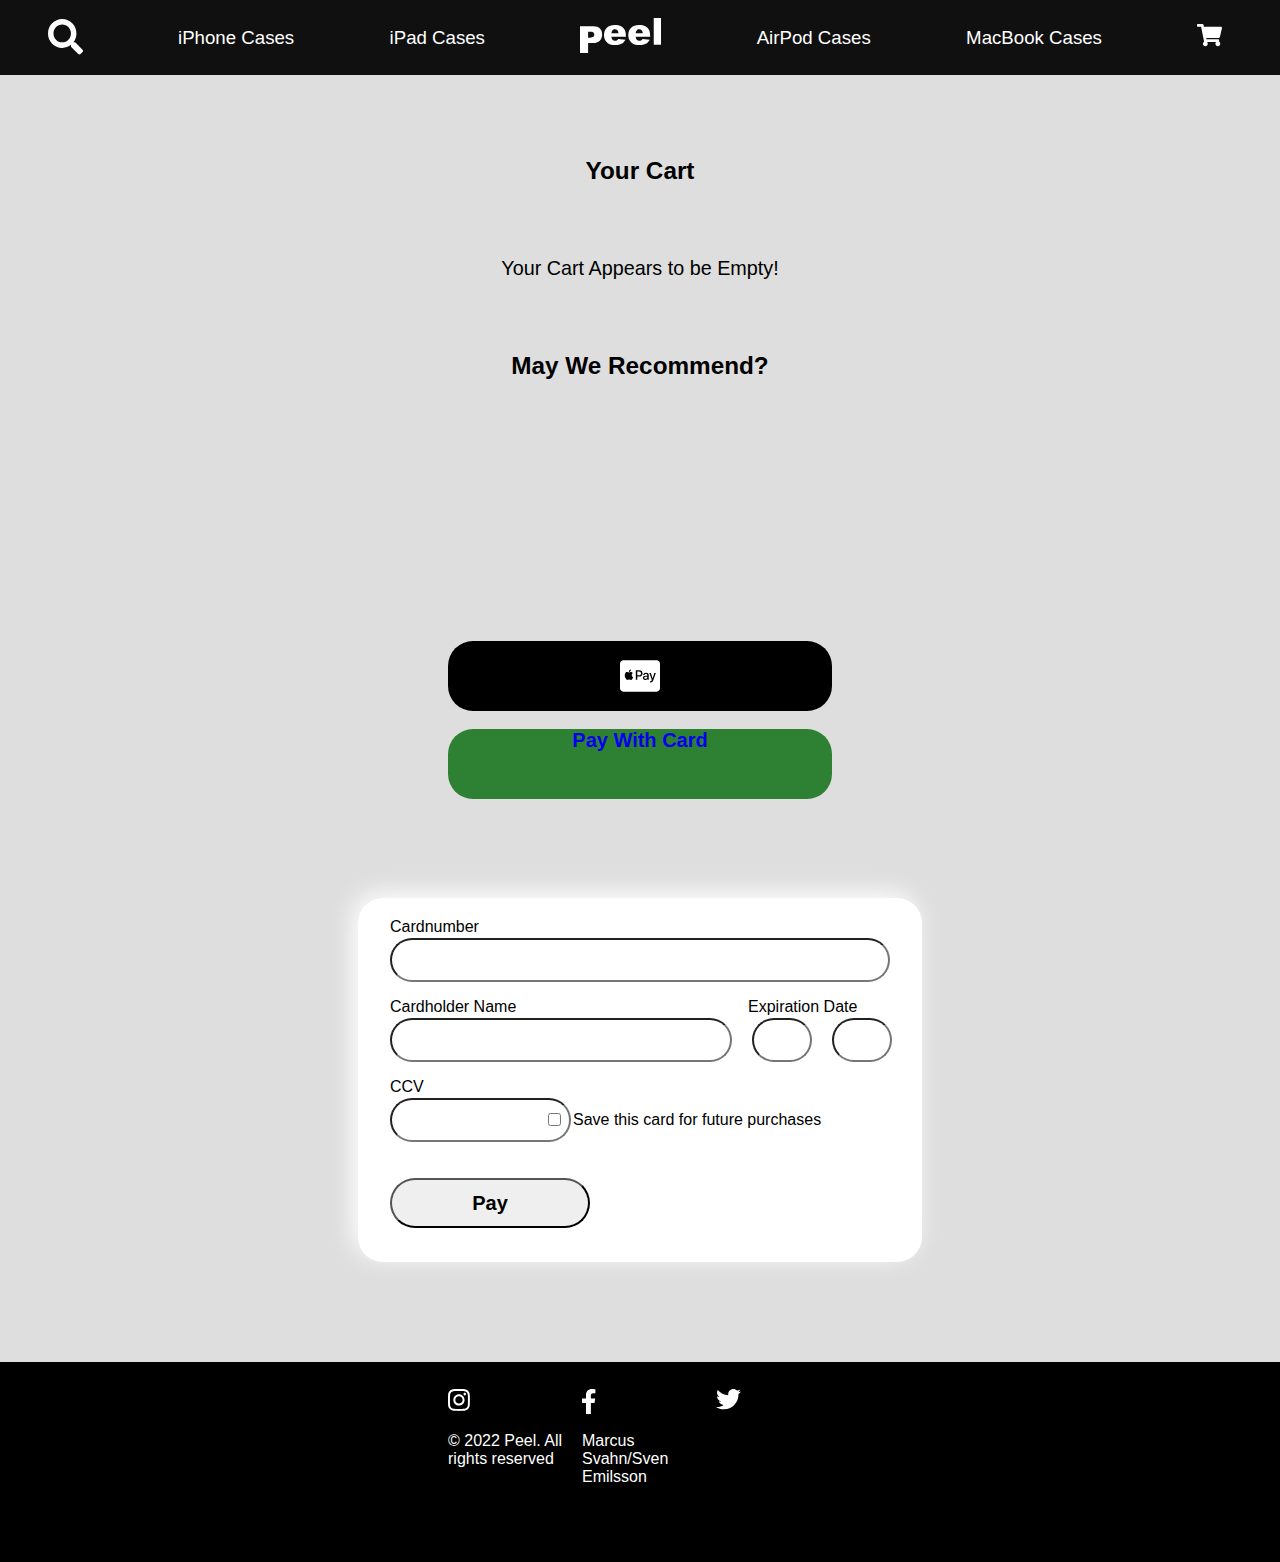
==== cart.html @ 8c7e7b8a "Upload" ====
<!DOCTYPE html>
<html lang="en">
<head>
    <meta charset="UTF-8">
    <meta http-equiv="X-UA-Compatible" content="IE=edge">
    <meta name="viewport" content="width=device-width, initial-scale=1.0">
    <title>All Products</title>
    <link rel="stylesheet" href="global.css"/>
    <link rel="stylesheet" href="itemcards.css"/>
    <link rel="stylesheet" href="cart.css"/>
    <script src="topbar.js" defer></script>
    <script src="itemcards.js" defer></script>
    <script src="cart.js" defer></script> 
</head>
<body>
    <!-- -------------------------------------- -->
    <!--              topbar                    -->
    <!-- -------------------------------------- -->
    <div class="topbar">
        <img class="searchicon" src="icons/searchicon.svg" alt="search icon"/>
        <a class="toptext1" id="topText1" href="products.html">iPhone Cases</a>
        <a class="toptext2" id="topText2" href="products.html">iPad Cases</a>
        <a class="peellogo" href="home.html">
        <img src="icons/peellogowhite.svg" alt="peel logo"/>
        </a>
        <a class="toptext3" id="topText3" href="products.html">AirPod Cases</a>
        <a class="toptext4" id="topText4" href="products.html">MacBook Cases</a>
        <a class="carticon" href="cart.html">
        <img src="icons/carticon.svg" alt="cart icon"/>
        </a>

    <!-- -------------------------------------- -->
    <!--              burgermenu                -->
    <!-- -------------------------------------- -->
        <div class="burgermenu"> 
            <input id="burgercheck" type="checkbox"/>
            <label for="burgercheck">
                <img class="burger" src="icons/burger.svg"/>
            </label>
            <div class="burgerlist">
            <a class="burgerlink" id="topText1" href="products.html">iPhone Cases</a>
            <a class="burgerlink" id="topText2" href="products.html">iPad Cases</a>
            <a class="burgerlink" id="topText3" href="products.html">AirPod Cases</a>
            <a class="burgerlink" id="topText4" href="products.html">MacBook Cases</a>
            </div>
        </div>
    </div>


    <!-- -------------------------------------- -->
    <!--              body                      -->
    <!-- -------------------------------------- -->
    <div class="wrap">

    <!-- -------------------------------------- -->
    <!--              heading                   -->
    <!-- -------------------------------------- -->
    <p class="cartheading">Your Cart</p>
    
    <!-- -------------------------------------- -->
    <!--              no items in cart          -->
    <!-- -------------------------------------- -->
    <p class="emptycart" id="emptyCart">Your Cart Appears to be Empty!</p>

    <!-- -------------------------------------- -->
    <!--              total price               -->
    <!-- -------------------------------------- -->
    <p class="yourtotal" id="yourTotal"></p>

    <!-- -------------------------------------- -->
    <!--       cart item                        -->
    <!-- -------------------------------------- -->
        <div class="cartitem" id="cartItem1">
            <div class="desktopcartitemimgbackground">
            <img class="desktopcartitemimg" src="productimg/blackiphone.svg"/>
            </div>
            <div class="desktopcartitemtext">
            <p class="desktopcartitemname">Black Standard</p>
            <p class="desktopcartitemdevice">iPhone 14</p>
            <p class="desktopcartitemmaterial">Plastic</p>
            <p class="desktopcartitemprice">399:-</p>
            </div>
            <img class="removecartitem" id="removeCartItem1" src="icons/removeitem.svg" alt="remove item from cart"/>
            <div class="quantity">
            <img class="plusminus" id="minus1" src="icons/minus.svg" alt="remove a quantity">
            <p class="quantitynumber" id="quantityNumber1">1</p>
            <img class="plusminus" id="plus1" src="icons/plus.svg" alt="add another quantity">
            </div>
        </div>
        <div class="cartitem" id="cartItem2">
            <div class="desktopcartitemimgbackground">
            <img class="desktopcartitemimg" src="productimg/browniphone.svg"/>
            </div>
            <div class="desktopcartitemtext">
            <p class="desktopcartitemname">Brown Standard</p>
            <p class="desktopcartitemdevice">iPhone 14</p>
            <p class="desktopcartitemmaterial">Plastic</p>
            <p class="desktopcartitemprice">399:-</p>
            </div>
            <img class="removecartitem" id="removeCartItem2" src="icons/removeitem.svg" alt="remove item from cart"/>
            <div class="quantity">
            <img class="plusminus" id="minus2" src="icons/minus.svg" alt="remove a quantity">
            <p class="quantitynumber" id="quantityNumber2">1</p>
            <img class="plusminus" id="plus2" src="icons/plus.svg" alt="add another quantity">
            </div>
        </div>
        <div class="cartitem" id="cartItem3">
            <div class="desktopcartitemimgbackground">
            <img class="desktopcartitemimg" src="productimg/blueiphone.svg"/>
            </div>
            <div class="desktopcartitemtext">
            <p class="desktopcartitemname">Blue Standard</p>
            <p class="desktopcartitemdevice">iPhone 14</p>
            <p class="desktopcartitemmaterial">Plastic</p>
            <p class="desktopcartitemprice">399:-</p>
            </div>
            <img class="removecartitem" id="removeCartItem3" src="icons/removeitem.svg" alt="remove item from cart"/>
            <div class="quantity">
            <img class="plusminus" id="minus3" src="icons/minus.svg" alt="remove a quantity">
            <p class="quantitynumber" id="quantityNumber3">1</p>
            <img class="plusminus" id="plus3" src="icons/plus.svg" alt="add another quantity">
            </div>
        </div>
        <div class="cartitem" id="cartItem4">
            <div class="desktopcartitemimgbackground">
            <img class="desktopcartitemimg" src="productimg/blackipad.svg"/>
            </div>
            <div class="desktopcartitemtext">
            <p class="desktopcartitemname">Black Standard</p>
            <p class="desktopcartitemdevice">iPad (2022)</p>
            <p class="desktopcartitemmaterial">Plastic</p>
            <p class="desktopcartitemprice">399:-</p>
            </div>
            <img class="removecartitem" id="removeCartItem4" src="icons/removeitem.svg" alt="remove item from cart"/>
            <div class="quantity">
            <img class="plusminus" id="minus4" src="icons/minus.svg" alt="remove a quantity">
            <p class="quantitynumber" id="quantityNumber4">1</p>
            <img class="plusminus" id="plus4" src="icons/plus.svg" alt="add another quantity">
            </div>
        </div>
        <div class="cartitem" id="cartItem5">
            <div class="desktopcartitemimgbackground">
            <img class="desktopcartitemimg" src="productimg/brownipad.svg"/>
            </div>
            <div class="desktopcartitemtext">
            <p class="desktopcartitemname">Brown Standard</p>
            <p class="desktopcartitemdevice">iPad (2022)</p>
            <p class="desktopcartitemmaterial">Plastic</p>
            <p class="desktopcartitemprice">399:-</p>
            </div>
            <img class="removecartitem" id="removeCartItem5" src="icons/removeitem.svg" alt="remove item from cart"/>
            <div class="quantity">
            <img class="plusminus" id="minus5" src="icons/minus.svg" alt="remove a quantity">
            <p class="quantitynumber" id="quantityNumber5">1</p>
            <img class="plusminus" id="plus5" src="icons/plus.svg" alt="add another quantity">
            </div>
        </div>
        <div class="cartitem" id="cartItem6">
            <div class="desktopcartitemimgbackground">
            <img class="desktopcartitemimg" src="productimg/blueipad.svg"/>
            </div>
            <div class="desktopcartitemtext">
            <p class="desktopcartitemname">Blue Standard</p>
            <p class="desktopcartitemdevice">iPad (2022)</p>
            <p class="desktopcartitemmaterial">Plastic</p>
            <p class="desktopcartitemprice">399:-</p>
            </div>
            <img class="removecartitem" id="removeCartItem6" src="icons/removeitem.svg" alt="remove item from cart"/>
            <div class="quantity">
            <img class="plusminus" id="minus6" src="icons/minus.svg" alt="remove a quantity">
            <p class="quantitynumber" id="quantityNumber6">1</p>
            <img class="plusminus" id="plus6" src="icons/plus.svg" alt="add another quantity">
            </div>
        </div>
        <div class="cartitem" id="cartItem7">
            <div class="desktopcartitemimgbackground">
            <img class="desktopcartitemimg" src="productimg/blackairpods.svg"/>
            </div>
            <div class="desktopcartitemtext">
            <p class="desktopcartitemname">Black Standard</p>
            <p class="desktopcartitemdevice">AirPods (3rd Gen)</p>
            <p class="desktopcartitemmaterial">Plastic</p>
            <p class="desktopcartitemprice">199:-</p>
            </div>
            <img class="removecartitem" id="removeCartItem7" src="icons/removeitem.svg" alt="remove item from cart"/>
            <div class="quantity">
            <img class="plusminus" id="minus7" src="icons/minus.svg" alt="remove a quantity">
            <p class="quantitynumber" id="quantityNumber7">1</p>
            <img class="plusminus" id="plus7" src="icons/plus.svg" alt="add another quantity">
            </div>
        </div>
        <div class="cartitem" id="cartItem8">
            <div class="desktopcartitemimgbackground">
            <img class="desktopcartitemimg" src="productimg/brownairpods.svg"/>
            </div>
            <div class="desktopcartitemtext">
            <p class="desktopcartitemname">Brown Standard</p>
            <p class="desktopcartitemdevice">AirPods (3rd Gen)</p>
            <p class="desktopcartitemmaterial">Plastic</p>
            <p class="desktopcartitemprice">199:-</p>
            </div>
            <img class="removecartitem" id="removeCartItem8" src="icons/removeitem.svg" alt="remove item from cart"/>
            <div class="quantity">
            <img class="plusminus" id="minus8" src="icons/minus.svg" alt="remove a quantity">
            <p class="quantitynumber" id="quantityNumber8">1</p>
            <img class="plusminus" id="plus8" src="icons/plus.svg" alt="add another quantity">
            </div>
        </div>
        <div class="cartitem" id="cartItem9">
            <div class="desktopcartitemimgbackground">
            <img class="desktopcartitemimg" src="productimg/blueairpods.svg"/>
            </div>
            <div class="desktopcartitemtext">
            <p class="desktopcartitemname">Blue Standard</p>
            <p class="desktopcartitemdevice">AirPods (3rd Gen)</p>
            <p class="desktopcartitemmaterial">Plastic</p>
            <p class="desktopcartitemprice">199:-</p>
            </div>
            <img class="removecartitem" id="removeCartItem9" src="icons/removeitem.svg" alt="remove item from cart"/>
            <div class="quantity">
            <img class="plusminus" id="minus9" src="icons/minus.svg" alt="remove a quantity">
            <p class="quantitynumber" id="quantityNumber9">1</p>
            <img class="plusminus" id="plus9" src="icons/plus.svg" alt="add another quantity">
            </div>
        </div>
        <div class="cartitem" id="cartItem10">
            <div class="desktopcartitemimgbackground">
            <img class="desktopcartitemimg" src="productimg/blackmacbook.svg"/>
            </div>
            <div class="desktopcartitemtext">
            <p class="desktopcartitemname">Black Sleeve</p>
            <p class="desktopcartitemdevice">MacBook Air M2</p>
            <p class="desktopcartitemmaterial">Leather</p>
            <p class="desktopcartitemprice">899:-</p>
            </div>
            <img class="removecartitem" id="removeCartItem10" src="icons/removeitem.svg" alt="remove item from cart"/>
            <div class="quantity">
            <img class="plusminus" id="minus10" src="icons/minus.svg" alt="remove a quantity">
            <p class="quantitynumber" id="quantityNumber10">1</p>
            <img class="plusminus" id="plus10" src="icons/plus.svg" alt="add another quantity">
            </div>
        </div>
        <div class="cartitem" id="cartItem11">
            <div class="desktopcartitemimgbackground">
            <img class="desktopcartitemimg" src="productimg/brownmacbook.svg"/>
            </div>
            <div class="desktopcartitemtext">
            <p class="desktopcartitemname">Brown Sleeve</p>
            <p class="desktopcartitemdevice">MacBook Air M2</p>
            <p class="desktopcartitemmaterial">Leather</p>
            <p class="desktopcartitemprice">899:-</p>
            </div>
            <img class="removecartitem" id="removeCartItem11" src="icons/removeitem.svg" alt="remove item from cart"/>
            <div class="quantity">
            <img class="plusminus" id="minus11" src="icons/minus.svg" alt="remove a quantity">
            <p class="quantitynumber" id="quantityNumber11">1</p>
            <img class="plusminus" id="plus11" src="icons/plus.svg" alt="add another quantity">
            </div>
        </div>
        <div class="cartitem" id="cartItem12">
            <div class="desktopcartitemimgbackground">
            <img class="desktopcartitemimg" src="productimg/bluemacbook.svg"/>
            </div>
            <div class="desktopcartitemtext">
            <p class="desktopcartitemname">Blue Sleeve</p>
            <p class="desktopcartitemdevice">MacBook Air M2</p>
            <p class="desktopcartitemmaterial">Leather</p>
            <p class="desktopcartitemprice">899:-</p>
            </div>
            <img class="removecartitem" id="removeCartItem12" src="icons/removeitem.svg" alt="remove item from cart"/>
            <div class="quantity">
            <img class="plusminus" id="minus12" src="icons/minus.svg" alt="remove a quantity">
            <p class="quantitynumber" id="quantityNumber12">1</p>
            <img class="plusminus" id="plus12" src="icons/plus.svg" alt="add another quantity">
            </div>
        </div>
        
        
    <!-- -------------------------------------- -->
    <!--              subheading                -->
    <!-- -------------------------------------- --> 
        <p class="cartheading" id="mayWeRecommend">May We Also Recommend?</p>

    <!-- -------------------------------------- -->
    <!--              recommended items         -->
    <!-- -------------------------------------- --> 
    <div class="itemlistcontainer">
        <div class="productcard" id="iphone1">
            <div class="carthover" id="cartHover1">
            <img class="addtocart" id="addToCart1" src="icons/carticon.svg"/>
            </div>
            <div class="productcardimgcontainer">
            <img class="productcardimg" id="productCardImg1" src="productimg/blackiphone.svg"/>
            </div> 
            <p class="productcardname">Black Standard</p>
            <p class="productcarddevice">iPhone 14</p>
            <p class="productcardprice">399:-</p>
        </div>
        <div class="productcard" id="iphone2">
            <div class="carthover" id="cartHover2">
                <img class="addtocart" id="addToCart2" src="icons/carticon.svg"/>
                </div>
            <div class="productcardimgcontainer">
            <img class="productcardimg" id="productCardImg2" src="productimg/browniphone.svg"/>
            </div> 
            <p class="productcardname">Brown Standard</p>
            <p class="productcarddevice">iPhone 14</p>
            <p class="productcardprice">399:-</p>
            
        </div>
        <div class="productcard" id="iphone3">
            <div class="carthover" id="cartHover3">
                <img class="addtocart" id="addToCart3" src="icons/carticon.svg"/>
                </div>
            <div class="productcardimgcontainer">
            <img class="productcardimg" id="productCardImg3" src="productimg/blueiphone.svg"/>
            </div> 
            <p class="productcardname">Blue Standard</p>
            <p class="productcarddevice">iPhone 14</p>
            <p class="productcardprice">399:-</p>
         
        </div>
        <div class="productcard" id="ipad1">
            <div class="carthover" id="cartHover4">
                <img class="addtocart" id="addToCart4" src="icons/carticon.svg"/>
                </div>
            <div class="productcardimgcontainer">
            <img class="productcardimg" id="productCardImg4" src="productimg/blackipad.svg"/>
            </div> 
            <p class="productcardname">Black Standard</p>
            <p class="productcarddevice">iPad(2022)</p>
            <p class="productcardprice">399:-</p>
        </div>
        <div class="productcard" id="ipad2">
            <div class="carthover" id="cartHover5">
                <img class="addtocart" id="addToCart5" src="icons/carticon.svg"/>
                </div>
            <div class="productcardimgcontainer">
            <img class="productcardimg" id="productCardImg5" src="productimg/brownipad.svg"/>
            </div> 
            <p class="productcardname">Brown Standard</p>
            <p class="productcarddevice">iPad(2022)</p>
            <p class="productcardprice">399:-</p>
        </div>
        <div class="productcard" id="ipad3">
            <div class="carthover" id="cartHover6">
                <img class="addtocart" id="addToCart6" src="icons/carticon.svg"/>
                </div>
            <div class="productcardimgcontainer">
            <img class="productcardimg" id="productCardImg6" src="productimg/blueipad.svg"/>
            </div> 
            <p class="productcardname">Blue Standard</p>
            <p class="productcarddevice">iPad(2022)</p>
            <p class="productcardprice">399:-</p>
        </div>
        <div class="productcard" id="airpods1">
            <div class="carthover" id="cartHover7">
                <img class="addtocart" id="addToCart7" src="icons/carticon.svg"/>
                </div>
            <div class="productcardimgcontainer">
            <img class="productcardimg" id="productCardImg7" src="productimg/blackairpods.svg"/>
            </div> 
            <p class="productcardname">Black Standard</p>
            <p class="productcarddevice">AirPods(3rd Gen)</p>
            <p class="productcardprice">199:-</p>
        </div>
        <div class="productcard" id="airpods2">
            <div class="carthover" id="cartHover8">
                <img class="addtocart" id="addToCart8" src="icons/carticon.svg"/>
                </div>
            <div class="productcardimgcontainer">
            <img class="productcardimg" id="productCardImg8" src="productimg/brownairpods.svg"/>
            </div> 
            <p class="productcardname">Brown Standard</p>
            <p class="productcarddevice">AirPods(3rd Gen)</p>
            <p class="productcardprice">199:-</p>
        </div>
        <div class="productcard" id="airpods3">
            <div class="carthover" id="cartHover9">
                <img class="addtocart" id="addToCart9" src="icons/carticon.svg"/>
                </div>
            <div class="productcardimgcontainer">
            <img class="productcardimg" id="productCardImg9" src="productimg/blueairpods.svg"/>
            </div> 
            <p class="productcardname">Blue Standard</p>
            <p class="productcarddevice">AirPods(3rd Gen)</p>
            <p class="productcardprice">199:-</p>
        </div>
        <div class="productcard" id="macbook1">
            <div class="carthover" id="cartHover10">
                <img class="addtocart" id="addToCart10" src="icons/carticon.svg"/>
                </div>
            <div class="productcardimgcontainer">
            <img class="productcardimg" id="productCardImg10" src="productimg/blackmacbook.svg"/>
            </div> 
            <p class="productcardname">Black Sleeve</p>
            <p class="productcarddevice">MacBook Air(M2)</p>
            <p class="productcardprice">899:-</p>
        </div>
        <div class="productcard" id="macbook2">
            <div class="carthover" id="cartHover11">
                <img class="addtocart" id="addToCart11" src="icons/carticon.svg"/>
                </div>
            <div class="productcardimgcontainer">
            <img class="productcardimg" id="productCardImg11" src="productimg/brownmacbook.svg"/>
            </div> 
            <p class="productcardname">Black Sleeve</p>
            <p class="productcarddevice">MacBook Air(M2)</p>
            <p class="productcardprice">899:-</p>
        </div>
        <div class="productcard" id="macbook3">
            <div class="carthover" id="cartHover12">
                <img class="addtocart" id="addToCart12" src="icons/carticon.svg"/>
                </div>
            <div class="productcardimgcontainer">
            <img class="productcardimg" id="productCardImg12" src="productimg/bluemacbook.svg"/>
            </div> 
            <p class="productcardname">Black Sleeve</p>
            <p class="productcarddevice">MacBook Air(M2)</p>
            <p class="productcardprice">899:-</p>
        </div>
    </div>

    <!-- -------------------------------------- -->
    <!--              paybuttons                -->
    <!-- -------------------------------------- --> 
    <div class="paybuttons">
    <a class="applepay" id="applePay">
        <img class="applepaylogo" src="payicons/applepay.svg"/>
    </a>
    <a class="paywithcard" id="payWithCard" href="cart.html#cardinputsection">
        <p class="paytext">Pay With Card</p>
    </a>
    </div>
    <div class="applepayscreen" id="applePayScreen">

    </div>


    <!-- -------------------------------------- -->
    <!--              cardinformation           -->
    <!-- -------------------------------------- --> 
    <section id="cardinputsection">
    <div class="cardinput">
        <p class="cardtext1">Cardnumber</p>
        <input type="text" class="cardnumber" id="cardNumber">
        <p class="cardtext2">Cardholder Name</p>
        <input type="text" class="cardholdername" id="cardholderName">
        <p class="cardtext3">Expiration Date</p>
        <input type="text" class="expirationyear" id="expirationYear">
        <input type="text" class="expirationmonth" id="expirationMonth">
        <p class="cardtext4">CCV</p>
        <input type="text" class="ccv" id="ccv">
        <input type="checkbox" class="savecard"/>
        <p class="cardtext5">Save this card for future purchases</p>
        <button class="submitcardinformation" id="submitCardInformation">
        <a class="buttonlink" href="cart.html#orderconfirmationsection"></a>
            <p class="paytext">Pay</p>
        </button>
    </div>
    </section>
    
    <!-- -------------------------------------- -->
    <!--              order confirmation        -->
    <!-- -------------------------------------- --> 
    <section id="orderconfirmationsection">
    <div class="orderconfirmation" id="orderConfirmation">
        <p class="cartheading">Thank You For Your Order!</p>
        <p class="yourtotal" id="orderConfirmationText"></p>
    </div>
    </section>
</div>

    

    
    <div class="bottombar">
        <div class="bottombarcontainer">
        <img class="socialmediaicon" src="icons/instagramicon.svg" alt="instagram icon"/>
        <img class="socialmediaicon" src="icons/facebookicon.svg" alt="facebook icon"/>
        <img class="socialmediaicon" src="icons/twittericon.svg" alt="twitter icon"/>
        <p class="bottomtext">© 2022 Peel. All rights reserved</p>
        <p class="bottomtext">Marcus Svahn/Sven Emilsson</p>
        </div>
    </div>
</body>
</html>
---- global.css ----
/* ------------------------------------------------ */
/*                    global                        */
/* ------------------------------------------------ */
html {
    background-color: #dedede;
}
* {
    padding: 0;
    margin: 0;
    font-family: helvetica, arial, sans-serif;
}

/* ------------------------------------------------ */
/*                    topbar                        */
/* ------------------------------------------------ */
.topbar {
    background-color: #101010;
    width: 100vw;
    height: max(8vh,75px);
    contain: content;
    display: flex;
    justify-content: space-around;
    align-items: center;
}
.peellogo {
    max-width: 100%;
    width: max(9vh,80px);
    color: #FFFFFF;
}

.toptext1,.toptext2,.toptext3,.toptext4 {
    color: white;
    font-family: helvetica, arial, sans-serif;
    font-size: max(1.4vh,14pt);
    text-decoration: none;
}
.peellogo:hover {
    color: #a9a9a9;
    cursor: pointer;
}
.toptext1:hover,.toptext2:hover,.toptext3:hover,.toptext4:hover {
    color: #a9a9a9;
    cursor: pointer;
}
.carticon,.searchicon {

    max-width: 100%;
    width: max(2vh,35px);
    /* filter: invert(100%) sepia(2%) saturate(0%) hue-rotate(168deg) brightness(103%) contrast(105%); */
    cursor: pointer;
}
.topicon:hover{
    max-width: 100%;
    width: max(2vh,35px);
    filter: invert(75%) sepia(6%) saturate(8%) hue-rotate(7deg) brightness(91%) contrast(89%);
    cursor: pointer;
}

/* ------------------------------------------------ */
/*          flex orders for topbar                  */
/* ------------------------------------------------ */
.searchicon {
    order: 1;
}
.toptext1 {
    order: 2;
}
.toptext2 {
    order: 3;
}
.peellogo {
    order: 4;
}
.toptext3 {
    order: 5;
}
.toptext4 {
    order: 6;
}
.carticon {
    order: 7;
}

/* ------------------------------------------------ */
/*                    bodywrap                      */
/* ------------------------------------------------ */
.wrap {
    padding-top: 10px;
    padding-bottom: 10px;
}

/* ------------------------------------------------ */
/*                    bottombar                     */
/* ------------------------------------------------ */
.bottombar {
    background-color: #000000;
    width: 100vw;
    height: max(10vh,200px);
    contain: content;
    position: relative;
    bottom: 0;
}
.bottombarcontainer {
    display: grid;
    grid-template-columns: repeat(3,1fr);
    grid-template-rows: auto;
    margin-left: 35vw;
    margin-right: 35vw;
    margin-top: 3vh;
    margin-bottom: 3vh;
    gap: 2vh 2vh;
}
.bottomtext {
    color: white;
    font-family: helvetica, arial, sans-serif;
}

.payicons {
    position: absolute;
}

/* initially hidden content */
.burgermenu {
    display: none;
}
.burgerlist {
    visibility: hidden;
}


/* implementing burger menu on account of smaller screen size */
@media screen and (max-width: 900px) {
    .toptext1,.toptext2,.toptext3,.toptext4 {
        display: none;
    }

    /* new flex orders for topbar items */
    .burgermenu {
        order: 1;
    }
    .peellogo {
        order: 2;
    }
    .searchicon {
        order: 3;
    }
    .carticon {
        order: 4;
    }
    .topbar {
        contain: layout;
    }

    .burgermenu {
        display: block;
        margin-top: 1vh;
        max-width: 100%;
        width: max(3vh,35px);
    }
         #burgercheck {
            display: none;
        }
        #burgercheck:checked ~ .burgerlist {
            visibility: visible;
        } 
        .burgerlist {
            background-color: #141414;
            width: 50vw;
            height: auto;
            position: absolute;
            left: 0;
            top: max(8vh,75px);
            z-index: 1;
            contain: content;
            display: flex;
            flex-direction: column;
            padding-bottom: 10%;
        }
        .burgerlink {
            font-size: max(3vh,20px);
            padding: 10%;
            text-decoration: none;
        }
        .burgerlink:visited {
            color: #FFFFFF;
        }
}
---- itemcards.css ----
/* ------------------------------------------------ */
/*          product cards/container                 */
/* ------------------------------------------------ */

.itemlistcontainer {
    display: flex;
    margin-left: max(8vw,25px);
    margin-right: max(8vw,25px);
    margin-top: 8vh;  
    margin-bottom: 20vh; 
    contain: content;
    justify-content: space-evenly;
    align-items: center;
    flex-wrap: wrap;
}
.productcard {
    background-color: white;
    width: clamp(270px,20vw,200px);
    height: 380px;
    box-shadow: 5px 5px 25px 0px #00000080;
    box-shadow: -5px -5px 25px 0px #FFFFFF;
    contain: content;
    border-radius: 25px;
    margin: 25px;
    z-index: 0;
}

.carthover {
    background-color: rgb(11, 11, 11);
    width: 110px;
    height: 70px;
    border-radius: 25px;
    display: flex;
    align-content: center;
    justify-content: center;
    margin-left: auto;
    margin-right: auto;
    margin-top: 100px;
    display: none;
    contain: content;
}
.addtocart {
    width: 40px;
    height: auto;
}
.productcardimgcontainer {
    max-height: auto;
    width: 80%;
    height: 250px;
    position: absolute;
    top: 15px;
    left: 10%;
    display: flex;
    justify-content: center;
    align-content: center;
}
.productcardimg {
    width: 100px;
    height: auto;
}
.productcardname,.productcarddevice,.productcardprice {
    position: absolute;
    font-family: helvetica, arial, sans-serif;
}
.productcardname {
    font-weight: bold;
    font-size: 1.3em;
    top: 275px;
    left: 15px;
}
.productcarddevice {
    font-size: 1.1em;
    top: 300px;
    left: 15px;
}
.productcardprice {
    font-size: 0.9em;
    font-weight: lighter;
    top: 340px;
    left: 15px;
}
---- cart.css ----
/* ------------------------------------------------ */
/*   cart heading/empty cart message/total price    */
/* ------------------------------------------------ */
.cartheading,.emptycart {
    min-width: 100%;
    text-align: center;
    margin-top: 8vh;
}
.cartheading {
    font-weight: bold;
    font-size: max(2.7vh,18pt);
}
.emptycart {
    font-size: max(2.2vh,14pt);
}
.yourtotal {
    min-width: 100%;
    text-align: center;
    margin-top: 2vh;
    font-size: max(2.7vh,18pt);
}

/* ------------------------------------------------ */
/*                    cart item                     */
/* ------------------------------------------------ */
.cartitem {
    background-color: rgb(20, 20, 20);
    width: max(40vw,500px);
    height: auto;
    margin-right: auto;
    margin-left: auto;
    contain: content;
    border-radius: 25px;
    box-shadow: 5px 5px 25px 0px #00000080;
    box-shadow: -5px -5px 25px 0px #FFFFFF;
    display: flex;
    flex-direction: row;
    contain: content;
    margin-top: 3em;
    margin-bottom: 3em;
}

.desktopcartitemtext {
    padding: 3em;
    display: flex;
    flex-direction: column;
}
.desktopcartitemimgbackground {
    background-color: #FFFFFF;
    width: 15em;
    height: 12em;
    contain: content;
    display: flex;
    justify-content: center;
    align-content: center;
}
.desktopcartitemimg {
    width: 10em;
    height: auto;
    
}
.desktopcartitemname,.desktopcartitemdevice,.desktopcartitemmaterial,.desktopcartitemprice,.mobilecartitemname,.mobilecartitemdevice,.mobilecartitemmaterial,.mobilecartitemprice {
    color: #FFFFFF;
}
.desktopcartitemname,.desktopcartitemdevice,.desktopcartitemmaterial {
    font-size: 1.3em;
}
.desktopcartitemdevice,.desktopcartitemmaterial,.mobilecartitemdevice,.mobilecartitemmaterial {
    padding-top: 0.1em;
}
.desktopcartitemname,.mobilecartitemname {  
    font-weight: bold;
}
.desktopcartitemmaterial,.mobilecartitemmaterial {
    font-weight: lighter;
}
.desktopcartitemprice,.mobilecartitemprice {
    font-weight: lighter;  
}
.desktopcartitemprice {
    position: absolute;
    bottom: 2.7em;
}
.removecartitem {
    position: absolute;
    top: 1em;
    right: 1em;
}

.quantity {
    background-color: #FFFFFF;
    width: min(12vw,150px);
    height: auto;
    display: flex;
    flex-wrap: nowrap;
    position: absolute;
    bottom: 1em;
    right: 1em;
    border-radius: 25px;
    contain: content;
    justify-content: space-around;
    box-shadow: inset -1px -1px 2px #FFFFFF, inset 1px 1px 2px rgba(0, 0, 0, 0.5);
}
.plusminus,.quantitynumber {
    padding-top: 1em;
    padding-bottom: 1em;
    width: min(1em,20px);
    height: auto;
}
.quantitynumber {
    padding-right: 5px; 
    padding-left: 5px;
}
/* ------------------------------------------------ */
/*          paybuttons                              */
/* ------------------------------------------------ */
.paybuttons {
    display: flex;
    flex-direction: column;
    justify-content: center;
}
.applepay,.paywithcard {
    width: max(30vw,200px);
    height: 70px;
    margin-right: auto;
    margin-left: auto;
    border-radius: 25px;
    margin-top: 1vh;
    margin-bottom: 1vh;
    contain: content;
    display: flex;
    justify-content: center;
    align-content: center;
}
.applepay {
    background-color: #000000;
}
.applepaylogo {
    width: 40px;
    height: auto;
}
.paywithcard {
    background-color: #2e8133;
    text-decoration: none;
}
.paywithcard:visited {
    color: #FFFFFF;
}

/* ------------------------------------------------ */
/*          card information                        */
/* ------------------------------------------------ */
.cardinput {
    background-color: #ffffff;
    width: 500px;
    height: 300px;
    border-radius: 25px;
    contain: content;
    margin-right: auto;
    margin-left: auto;
    margin-top: 10vh;
    margin-bottom: 10vh;
    padding: 2em;
    box-shadow: 5px 5px 25px 0px #00000080;
    box-shadow: -5px -5px 25px 0px #FFFFFF;
}
.cardnumber,.cardholdername,.expirationyear,.expirationmonth,.ccv {
    height: 40px;
    border-radius: 25px;
    position: absolute;
}
.cardnumber {
    width: 88%;
    top: 40px;
}
.cardholdername {
    width: 60%;
    top: 120px;
}
.expirationyear,.expirationmonth {
    width: 10%;
    top: 120px;
}
.expirationyear {
    right: 30px;
}
.expirationmonth {
    right: 110px;
}
.ccv {
    top: 200px;
}
.savecard {
    position: absolute;
    top: 215px;
    left: 190px;
}
.cardtext1,.cardtext2,.cardtext3,.cardtext4,.cardtext5 {
    position: absolute;
}
.cardtext1 {
    top: 20px;
}
.cardtext2 {
    top: 100px;
}
.cardtext3 {
    top: 100px;
    left: 390px;
}
.cardtext4 {
    top: 180px;
}
.cardtext5 {
    top: 213px;
    left: 215px;
}
.submitcardinformation {
    position: absolute;
    width: 200px;
    height: 50px;
    top: 280px;
    border-radius: 25px;
}
.paytext {
    font-size: 15pt;
    font-weight: bold;
}
.buttonlink {
    width: 100%;
    height: 100%;
    border-radius: 25px;
    z-index: 1;
    position: absolute;
    top: 0;
    left: 0;
}

/* ------------------------------------------------ */
/*          order confirmation                      */
/* ------------------------------------------------ */
.orderconfirmation {
    background-color: #FFFFFF;
    border-radius: 25px;
    width: max(50vw,220px);
    height: auto;
    padding: 2em;
    margin: auto;
    display: none;
    margin-bottom: 10vh;
}


/* changing look of card input card */
@media screen and (max-width: 620px) {
/* ------------------------------------------------ */
/*          card information                        */
/* ------------------------------------------------ */
.cardinput {
    width: 210px;
    height: 500px;
}
.cardnumber {
    width: 200px;
    top: 40px;
}
.cardholdername {
    width: 200px;
    top: 120px;
}
.expirationyear,.expirationmonth {
    width: 60px;
    top: 200px;
}
.expirationyear {
    right: inherit;
}
.expirationmonth {
    right: 90px;
}
.ccv {
    top: 280px;
}
.savecard {
    top: 360px;
    left: inherit;
}
.cardtext1 {
    top: 20px;
}
.cardtext2 {
    top: 100px;
}
.cardtext3 {
    top: 180px;
    left: inherit;
}
.cardtext4 {
    top: 260px;
}
.cardtext5 {
    top: 360px;
    left: 55px;
    font-size: 9pt;
}
.submitcardinformation {
    top: 400px;
}
}


/* implementing mobile cart item */
@media screen and (max-width: 575px) {
/* ------------------------------------------------ */
/*            mobile  cart item                     */
/* ------------------------------------------------ */
.cartitem {
    background-color: rgb(20, 20, 20);
    width: 275px;
    height: 300px;
    margin-right: auto;
    margin-left: auto;
    contain: content;
    border-radius: 25px;
    box-shadow: 5px 5px 25px 0px #00000080;
    box-shadow: -5px -5px 25px 0px #FFFFFF;
    display: flex;
    flex-direction: row;
}
.desktopcartitemtext {
    width: 100%;
    height: 50%;
    position: absolute;
    top: 50%;
    padding: 2em;
    display: flex;
    flex-direction: column;
    contain: content;
}
.desktopcartitemimgbackground {
    background-color: #FFFFFF;
    width: 100%;
    height: 50%;
    contain: content;
    display: flex;
    justify-content: center;
    align-content: center;
}
.desktopcartitemimg {
    width: 10em;
    height: auto;
}
.desktopcartitemprice {
    font-weight: lighter;
    position: absolute;
    bottom: 5em;
}
.removecartitem {
    position: absolute;
    top: 11em;
    right: 1em;
}
.quantity {
    width: 100px;
    position: absolute;
    bottom: 1em;
    right: 1em;
    border-radius: 25px;
    contain: content;
    justify-content: space-around;
    box-shadow: inset -1px -1px 2px #FFFFFF, inset 1px 1px 2px rgba(0, 0, 0, 0.5);
}
.plusminus,.quantitynumber {
    padding-top: 1em;
    padding-bottom: 1em;
    width: min(1em,20px);
    height: auto;
}
.quantitynumber {
    padding-right: 5px; 
    padding-left: 5px;
}
}

/* implementing burger menu on account of smaller screen size */
@media screen and (max-width: 900px) {
    .toptext1,.toptext2,.toptext3,.toptext4 {
        display: none;
    }

    /* new flex orders for topbar items */
    .burgermenu {
        order: 1;
    }
    .peellogo {
        order: 2;
    }
    .searchicon {
        order: 3;
    }
    .carticon {
        order: 4;
    }

    .burgermenu {
        display: block;
        margin-top: 1vh;
        max-width: 100%;
        width: max(3vh,35px);
    }
         #burgercheck {
            visibility: hidden;
        }
        #burgercheck:checked ~ .burgerlist {
            visibility: visible;
        } 
        .burgerlist {
            color: white;
            background-color: #000000;
            width: 50vw;
            height: 80vh;
            text-align: right;
            position: absolute;
            right: 0;
            top: 70px;
            list-style: none;
            font-family: 'andalemono', Arial, Helvetica, sans-serif;
            text-align: right;
            display: grid;
            grid-template-columns: repeat(3, 1fr);
            grid-template-rows: repeat(30,3vh);
            z-index: 1;
            padding: 0%;
            margin: 0%;
        }
        #burgersiteone,#burgersitetwo,#burgersitethree {
            font-size: max(3vh,20px);
            grid-column: 1/span 3;
            padding-right: 5vw;
        }
        #burgersiteone {
            grid-row: 2;
        }
        #burgersitetwo {
            grid-row: 6;
        }
        #burgersitethree {
            grid-row: 10;
        } 
}
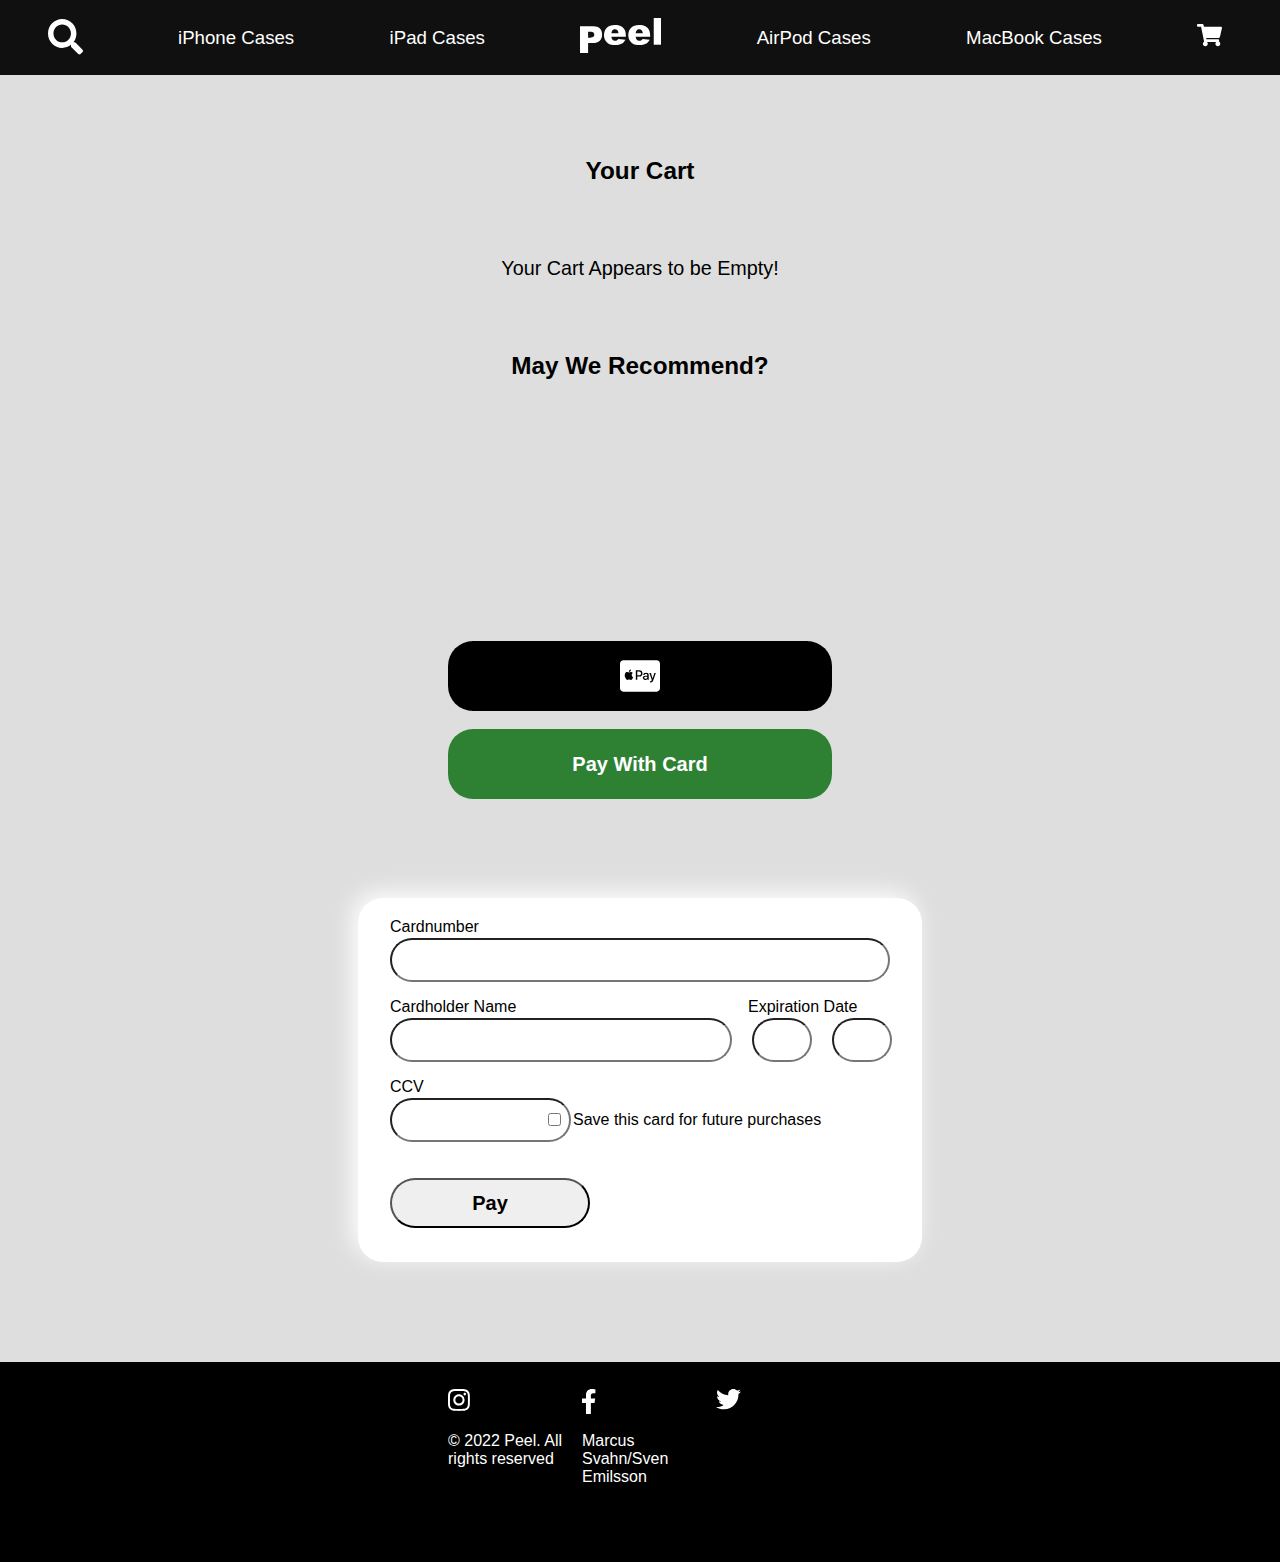
==== commit 8476d0b1: "fixed "pay with card" button" ====
--- a/cart.html
+++ b/cart.html
@@ -20,7 +20,7 @@
         <img class="searchicon" src="icons/searchicon.svg" alt="search icon"/>
         <a class="toptext1" id="topText1" href="products.html">iPhone Cases</a>
         <a class="toptext2" id="topText2" href="products.html">iPad Cases</a>
-        <a class="peellogo" href="home.html">
+        <a class="peellogo" href="index.html">
         <img src="icons/peellogowhite.svg" alt="peel logo"/>
         </a>
         <a class="toptext3" id="topText3" href="products.html">AirPod Cases</a>
@@ -429,7 +429,7 @@
         <img class="applepaylogo" src="payicons/applepay.svg"/>
     </a>
     <a class="paywithcard" id="payWithCard" href="cart.html#cardinputsection">
-        <p class="paytext">Pay With Card</p>
+        <p class="paywithcardtext">Pay With Card</p>
     </a>
     </div>
     <div class="applepayscreen" id="applePayScreen">
--- a/cart.css
+++ b/cart.css
@@ -143,8 +143,19 @@
     background-color: #2e8133;
     text-decoration: none;
 }
-.paywithcard:visited {
+.paywithcardtext,.paywithcardtext:visited,.paywithcard:active,.paywithcard::after {
     color: #FFFFFF;
+}
+.paywithcardtext {
+    margin-left: auto;
+    margin-right: auto;
+    margin-top: auto;
+    margin-bottom: auto;
+
+}
+.paywithcardtext {
+    font-size: 15pt;
+    font-weight: bold;
 }
 
 /* ------------------------------------------------ */
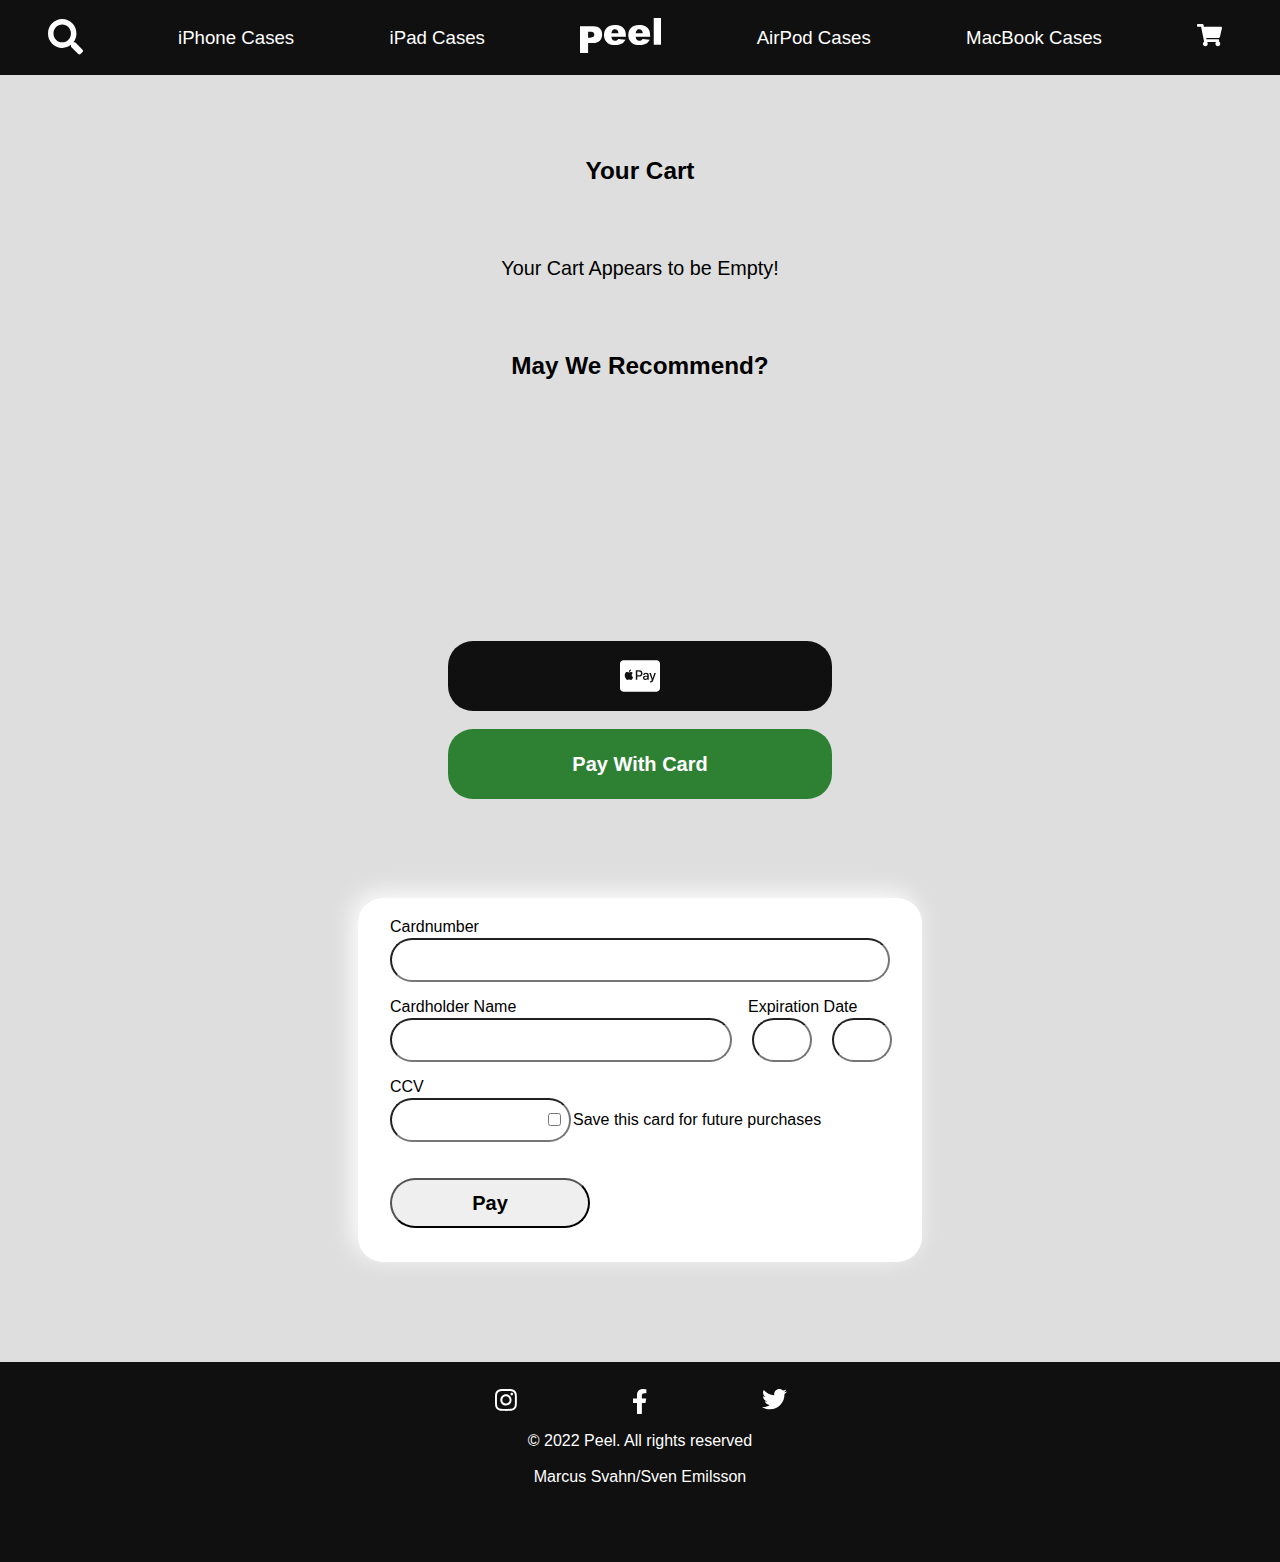
==== commit 054593b5: "Fixed minor bottombar sizing issues" ====
--- a/cart.html
+++ b/cart.html
@@ -474,13 +474,16 @@
     
 
     
+    <!-- -------------------------------------- -->
+    <!--              bottombar                 -->
+    <!-- -------------------------------------- -->
     <div class="bottombar">
         <div class="bottombarcontainer">
-        <img class="socialmediaicon" src="icons/instagramicon.svg" alt="instagram icon"/>
-        <img class="socialmediaicon" src="icons/facebookicon.svg" alt="facebook icon"/>
-        <img class="socialmediaicon" src="icons/twittericon.svg" alt="twitter icon"/>
-        <p class="bottomtext">© 2022 Peel. All rights reserved</p>
-        <p class="bottomtext">Marcus Svahn/Sven Emilsson</p>
+                <img class="socialmediaicon1" src="icons/instagramicon.svg" alt="instagram icon"/>
+                <img class="socialmediaicon2" src="icons/facebookicon.svg" alt="facebook icon"/>
+                <img class="socialmediaicon3" src="icons/twittericon.svg" alt="twitter icon"/>
+        <p class="bottomtext1">© 2022 Peel. All rights reserved</p>
+        <p class="bottomtext2">Marcus Svahn/Sven Emilsson</p>
         </div>
     </div>
 </body>
--- a/global.css
+++ b/global.css
@@ -93,7 +93,7 @@
 /*                    bottombar                     */
 /* ------------------------------------------------ */
 .bottombar {
-    background-color: #000000;
+    background-color: #101010;
     width: 100vw;
     height: max(10vh,200px);
     contain: content;
@@ -101,18 +101,43 @@
     bottom: 0;
 }
 .bottombarcontainer {
+    width: max(30vw,320px);
     display: grid;
     grid-template-columns: repeat(3,1fr);
     grid-template-rows: auto;
-    margin-left: 35vw;
-    margin-right: 35vw;
+    margin-left: auto;
+    margin-right: auto;
     margin-top: 3vh;
     margin-bottom: 3vh;
     gap: 2vh 2vh;
 }
-.bottomtext {
+.socialmediaicon1,.socialmediaicon2,.socialmediaicon3 {
+    display: flex;
+    justify-self: center;
+}
+
+.socialmediaicon1 {
+    grid-column: 1;
+}
+.socialmediaicon2 {
+    grid-column: 2;
+}
+.socialmediaicon3 {
+    grid-column: 3;
+}
+
+
+.bottomtext1,.bottomtext2 {
     color: white;
     font-family: helvetica, arial, sans-serif;
+    text-align: center;
+    grid-column: 1/span 3;
+}
+.bottomtext1 {
+    grid-row: 2;
+}
+.bottomtext2 {
+    grid-row: 3;
 }
 
 .payicons {
@@ -148,7 +173,7 @@
         order: 4;
     }
     .topbar {
-        contain: layout;
+        contain: none;
     }
 
     .burgermenu {
@@ -170,7 +195,7 @@
             position: absolute;
             left: 0;
             top: max(8vh,75px);
-            z-index: 1;
+            z-index: 2;
             contain: content;
             display: flex;
             flex-direction: column;
--- a/itemcards.css
+++ b/itemcards.css
@@ -20,7 +20,7 @@
     box-shadow: 5px 5px 25px 0px #00000080;
     box-shadow: -5px -5px 25px 0px #FFFFFF;
     contain: content;
-    border-radius: 25px;
+    border-radius: 25px; 
     margin: 25px;
     z-index: 0;
 }
--- a/cart.css
+++ b/cart.css
@@ -133,7 +133,7 @@
     align-content: center;
 }
 .applepay {
-    background-color: #000000;
+    background-color: #101010;
 }
 .applepaylogo {
     width: 40px;
@@ -391,71 +391,4 @@
     padding-right: 5px; 
     padding-left: 5px;
 }
-}
-
-/* implementing burger menu on account of smaller screen size */
-@media screen and (max-width: 900px) {
-    .toptext1,.toptext2,.toptext3,.toptext4 {
-        display: none;
-    }
-
-    /* new flex orders for topbar items */
-    .burgermenu {
-        order: 1;
-    }
-    .peellogo {
-        order: 2;
-    }
-    .searchicon {
-        order: 3;
-    }
-    .carticon {
-        order: 4;
-    }
-
-    .burgermenu {
-        display: block;
-        margin-top: 1vh;
-        max-width: 100%;
-        width: max(3vh,35px);
-    }
-         #burgercheck {
-            visibility: hidden;
-        }
-        #burgercheck:checked ~ .burgerlist {
-            visibility: visible;
-        } 
-        .burgerlist {
-            color: white;
-            background-color: #000000;
-            width: 50vw;
-            height: 80vh;
-            text-align: right;
-            position: absolute;
-            right: 0;
-            top: 70px;
-            list-style: none;
-            font-family: 'andalemono', Arial, Helvetica, sans-serif;
-            text-align: right;
-            display: grid;
-            grid-template-columns: repeat(3, 1fr);
-            grid-template-rows: repeat(30,3vh);
-            z-index: 1;
-            padding: 0%;
-            margin: 0%;
-        }
-        #burgersiteone,#burgersitetwo,#burgersitethree {
-            font-size: max(3vh,20px);
-            grid-column: 1/span 3;
-            padding-right: 5vw;
-        }
-        #burgersiteone {
-            grid-row: 2;
-        }
-        #burgersitetwo {
-            grid-row: 6;
-        }
-        #burgersitethree {
-            grid-row: 10;
-        } 
 }